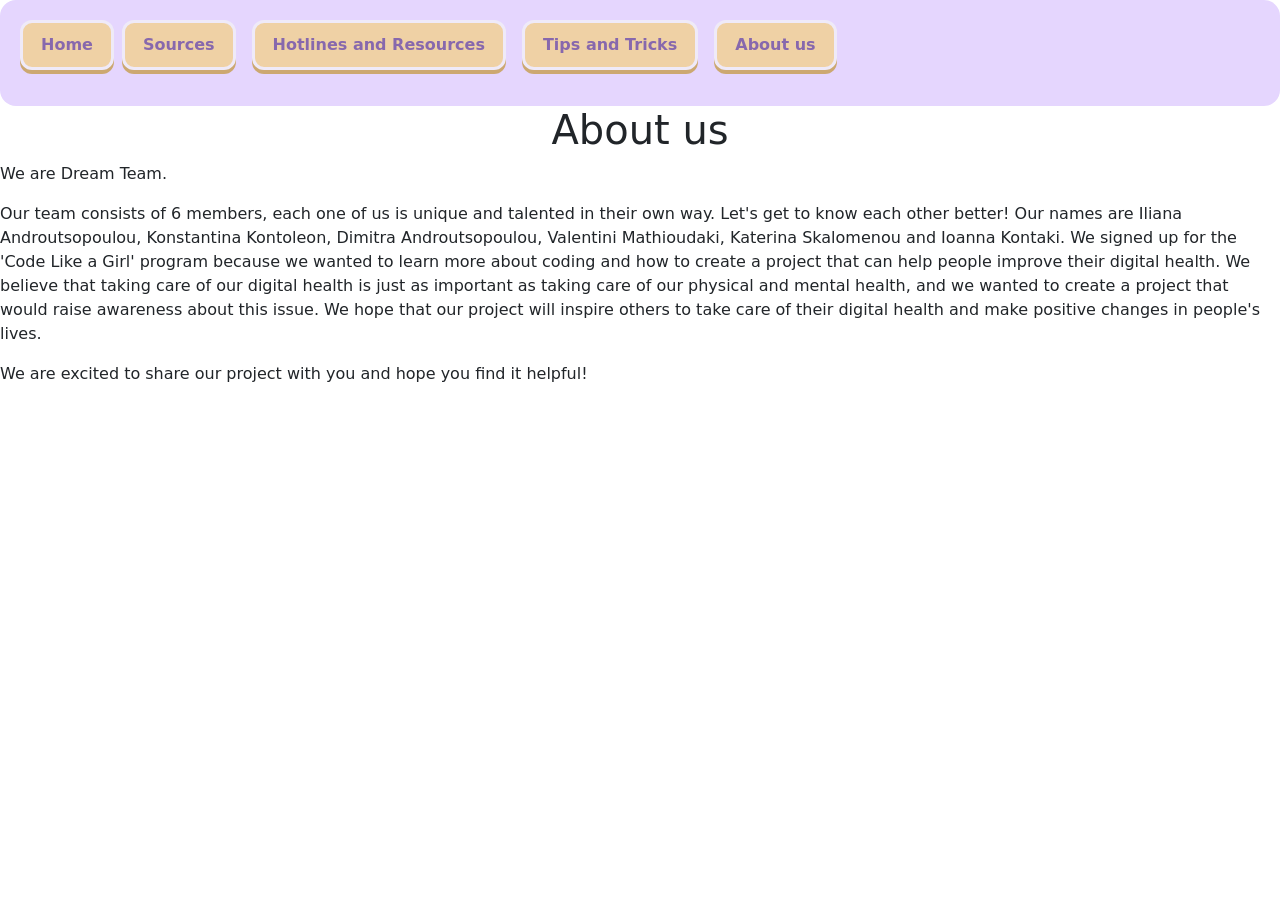
==== about.html @ 0ca4001b "Update about.html" ====
<!doctype html>
<html lang="en">
  <head>
    <meta charset="UTF-8" />
    <meta name="viewport" content="width=device-width, initial-scale=1.0" />
    <link rel="stylesheet" href="style.css" />
    <link rel="preconnect" href="https://fonts.googleapis.com" />
    <link rel="preconnect" href="https://fonts.gstatic.com" crossorigin />
    <link
      href="https://fonts.googleapis.com/css2?family=Montserrat:ital,wght@0,100..900;1,100..900&display=swap"
      rel="stylesheet"
    />
    <link
      href="https://cdn.jsdelivr.net/npm/bootstrap@5.3.8/dist/css/bootstrap.min.css"
      rel="stylesheet"
      integrity="sha384-sRIl4kxILFvY47J16cr9ZwB07vP4J8+LH7qKQnuqkuIAvNWLzeN8tE5YBujZqJLB"
      crossorigin="anonymous"
    />

    <title>About us</title>
  </head>

  <body>
    <div class="top-nav">
      <nav
        style="--bs-breadcrumb-divider: &quot;&quot;"
        aria-label="breadcrumb"
      >
        <ol class="breadcrumb">
          <li class="breadcrumb-item">
            <a class="nav-button" href="index.html">Home</a>
          </li>
          <li class="breadcrumb-item active" aria-current="page">
            <a class="nav-button" href="source.html">Sources</a>
          </li>
          <li class="breadcrumb-item active" aria-current="page">
            <a class="nav-button" href="hotlines-and-resources.html"
              >Hotlines and Resources</a
            >
          </li>
          <li class="breadcrumb-item active" aria-current="page">
            <a class="nav-button" href="tips-and-tricks.html"
              >Tips and Tricks</a
            >
          </li>
          <li class="breadcrumb-item active" aria-current="page">
            <a class="nav-button" href="#">About us</a>
          </li>
        </ol>
      </nav>
    </div>
    <div class="q7">
      <h1>About us</h1>
    </div>
    <div class="box-q4">
      <p>We are Dream Team.</p>
      <p>
        Our team consists of 6 members, each one of us is unique and talented in
        their own way. Let's get to know each other better! Our names are Iliana
        Androutsopoulou, Konstantina Kontoleon, Dimitra Androutsopoulou,
        Valentini Mathioudaki, Katerina Skalomenou and Ioanna Kontaki. We signed
        up for the 'Code Like a Girl' program because we wanted to learn more
        about coding and how to create a project that can help people improve
        their digital health. We believe that taking care of our digital health
        is just as important as taking care of our physical and mental health,
        and we wanted to create a project that would raise awareness about this
        issue. We hope that our project will inspire others to take care of
        their digital health and make positive changes in people's lives.
      </p>

      <p class="dt">
        We are excited to share our project with you and hope you find it
        helpful!
      </p>
    </div>

    <script
      src="https://cdn.jsdelivr.net/npm/bootstrap@5.3.8/dist/js/bootstrap.bundle.min.js"
      integrity="sha384-FKyoEForCGlyvwx9Hj09JcYn3nv7wiPVlz7YYwJrWVcXK/BmnVDxM+D2scQbITxI"
      crossorigin="anonymous"
    ></script>
  </body>
</html>
---- style.css ----
body {
  background-color: #f3ecfc;
  font-family: "Montserrat", sans-serif;
}
.top-nav {
  position: relative;
  display: flex;
  align-items: center;
  margin: auto;
  padding: 20px;
  border-radius: 16px;
  display: flex;
  align-items: center;
  gap: 20px;
  padding: 20px;
  background-color: #e5d6fe;
}

.top-nav nav {
  flex: 1;
}
.nav-button {
  display: inline-block;
  padding: 10px 18px;
  border: 3px solid #efeaf8;
  border-radius: 12px;
  background-color: #efd1a5;
  box-shadow: 0 4px 0 #cca871;
  color: #8768ad;
  font-weight: 700;
  text-decoration: none;
  transition:
    transform 120ms ease,
    box-shadow 120ms ease;
}
.nav-button:hover,
.nav-button:focus-visible {
  transform: translateY(-2px);
  box-shadow: 0 6px 0 #f3e1ddaf;
  color: #291544;
}
.nav-button:active {
  transform: translateY(2px);
  box-shadow: 0 2px 0 #9c95a8;
}
.nav-button.active {
  background-color: #fff1a8;
}
.box {
  height: auto;
  padding: 10px;
  width: auto;
  margin: 5px;
  border-radius: 40px;
  background-color: #e4cdf1;
}
h1 {
  text-align: center;
}
#element1 {
  display: inline-block;
  margin-right: auto;
  width: 200px;
}
#element2 {
  display: inline-block;
  width: 200px;
}

.box-q3 {
  height: auto;
  width: 100%;
  padding: 5px;
  margin: 10px;
  background-color: #f3eabe;
  border-radius: 40px;
}

#center-header {
  text-align: center;
}

#img {
  flex-shrink: 0;
}
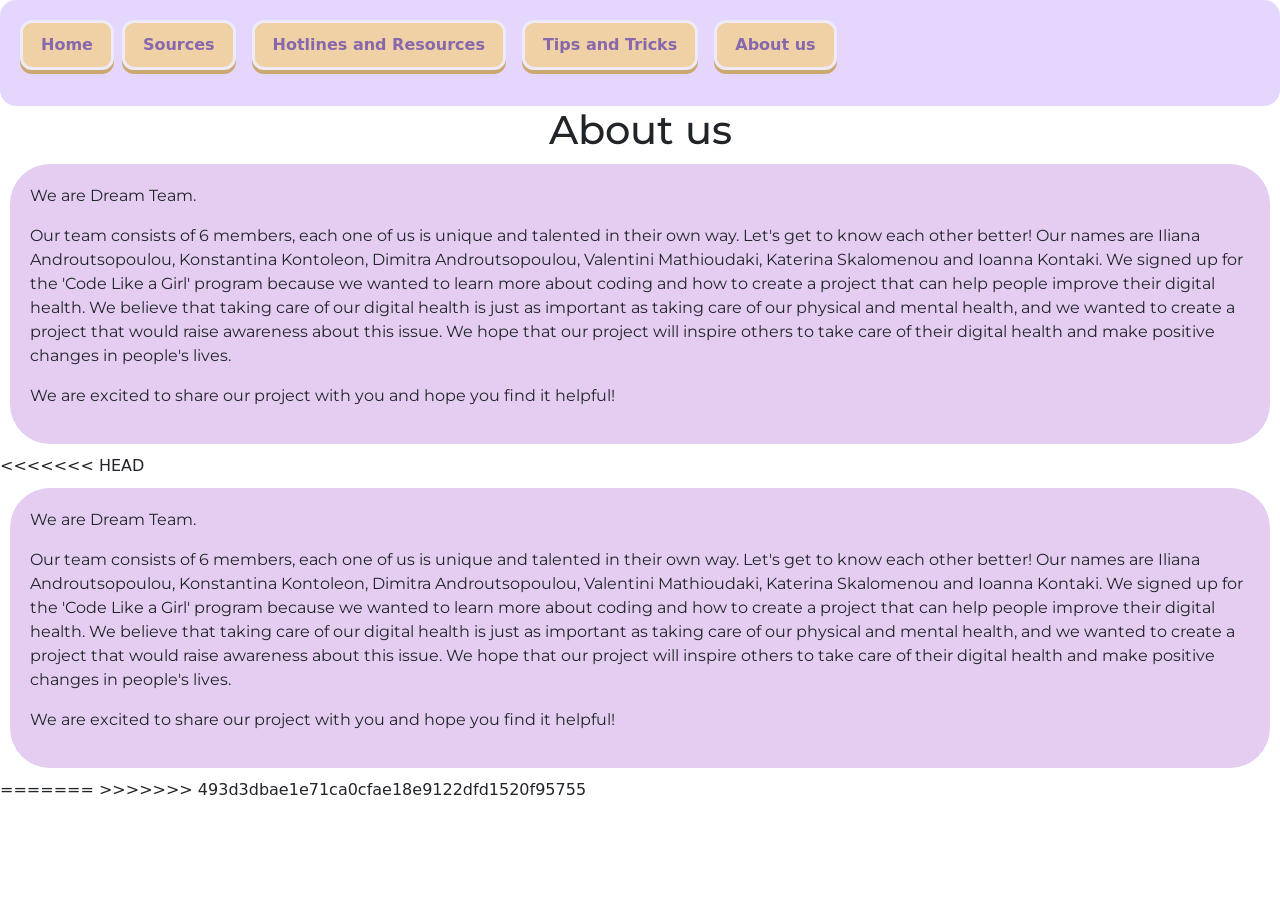
==== commit 00586777: "Merge branch 'main' of https://github.com/ilianaaa4/dreamteam" ====
--- a/about.html
+++ b/about.html
@@ -81,3 +81,27 @@
     ></script>
   </body>
 </html>
+<<<<<<< HEAD
+
+<div class="box-q4">
+  <p>We are Dream Team.</p>
+  <p></p>
+  Our team consists of 6 members, each one of us is unique and talented in their
+  own way. Let's get to know each other better! Our names are Iliana
+  Androutsopoulou, Konstantina Kontoleon, Dimitra Androutsopoulou, Valentini
+  Mathioudaki, Katerina Skalomenou and Ioanna Kontaki. We signed up for the
+  'Code Like a Girl' program because we wanted to learn more about coding and
+  how to create a project that can help people improve their digital health. We
+  believe that taking care of our digital health is just as important as taking
+  care of our physical and mental health, and we wanted to create a project that
+  would raise awareness about this issue. We hope that our project will inspire
+  others to take care of their digital health and make positive changes in
+  people's lives.
+  <p></p>
+
+  <p class="dt">
+    We are excited to share our project with you and hope you find it helpful!
+  </p>
+</div class="box-q4">
+=======
+>>>>>>> 493d3dbae1e71ca0cfae18e9122dfd1520f95755
--- a/style.css
+++ b/style.css
@@ -81,5 +81,45 @@
 }
 
 #img {
+  position: relative;
+  corner-top-right-shape: 50px;
+  corner-top-left-shape: 0px;
+}
+
+p {
+  margin: 15px 0;
+  font-family: "Montserrat", sans-serif;
+}
+
+.box-q4 {
+  background-color: #e4cdf1;
+  border-radius: 40px;
+  padding: 20px;
+  margin: 10px;
+  font-family: "Montserrat", sans-serif;
+}
+
+.box-q5 {
+  background-color: #e4cdf1;
+  border-radius: 40px;
+  padding: 20px;
+  margin: 10px;
+  font-family: "Montserrat", sans-serif;
+}
+
+.box-q6 {
+  background-color: #e4cdf1;
+  border-radius: 40px;
+  padding: 20px;
+  margin: 10px;
+  text-align: center;
+  font-size: 20px;
+  font-family: "Montserrat", sans-serif;
+}
+
+.q7 {
+  text-align: center;
+  font-size: 20px;
+  font-family: "Montserrat", sans-serif;
   flex-shrink: 0;
 }
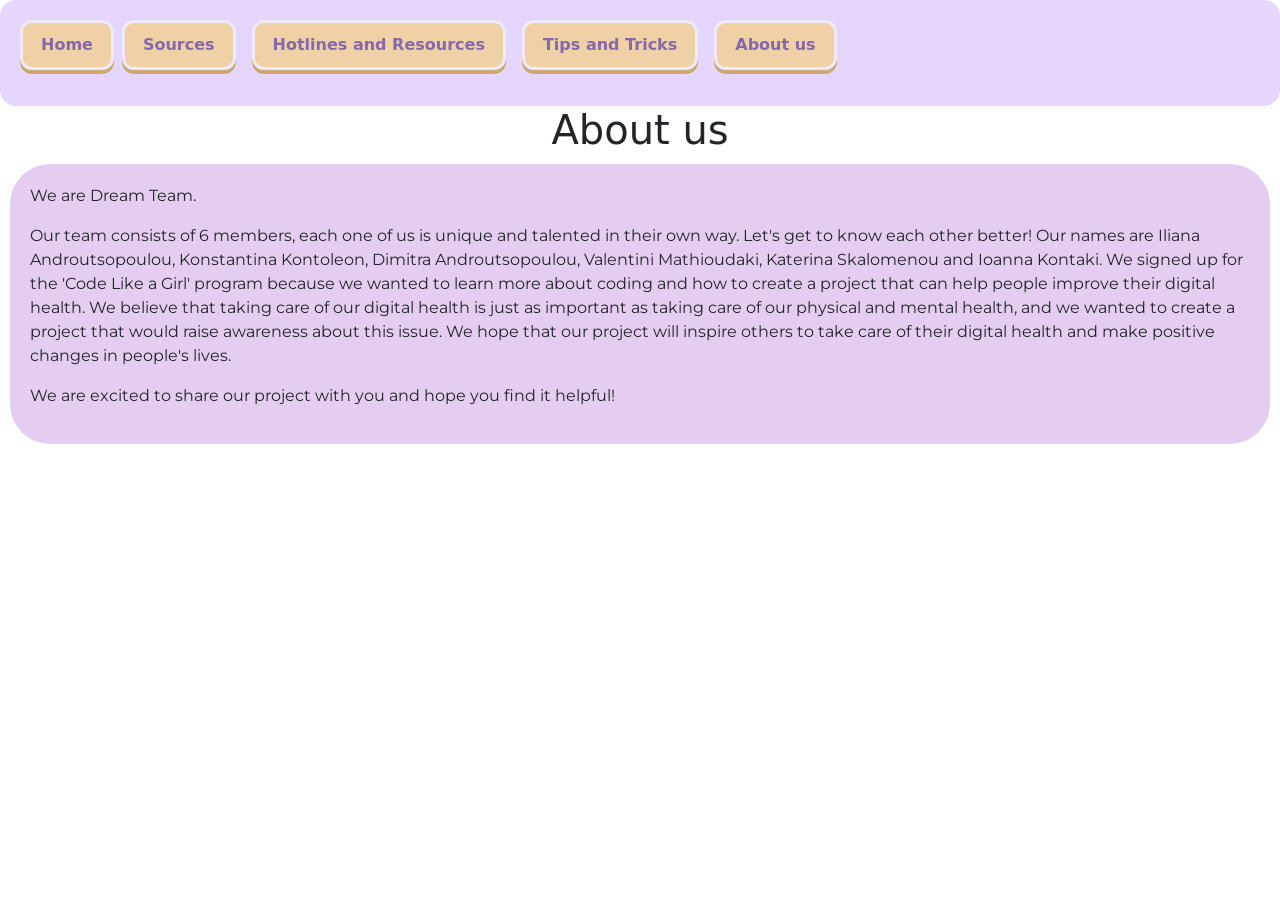
==== commit 08833b34: "Merge branch 'main' of https://github.com/ilianaaa4/dreamteam" ====
--- a/about.html
+++ b/about.html
@@ -81,27 +81,3 @@
     ></script>
   </body>
 </html>
-<<<<<<< HEAD
-
-<div class="box-q4">
-  <p>We are Dream Team.</p>
-  <p></p>
-  Our team consists of 6 members, each one of us is unique and talented in their
-  own way. Let's get to know each other better! Our names are Iliana
-  Androutsopoulou, Konstantina Kontoleon, Dimitra Androutsopoulou, Valentini
-  Mathioudaki, Katerina Skalomenou and Ioanna Kontaki. We signed up for the
-  'Code Like a Girl' program because we wanted to learn more about coding and
-  how to create a project that can help people improve their digital health. We
-  believe that taking care of our digital health is just as important as taking
-  care of our physical and mental health, and we wanted to create a project that
-  would raise awareness about this issue. We hope that our project will inspire
-  others to take care of their digital health and make positive changes in
-  people's lives.
-  <p></p>
-
-  <p class="dt">
-    We are excited to share our project with you and hope you find it helpful!
-  </p>
-</div class="box-q4">
-=======
->>>>>>> 493d3dbae1e71ca0cfae18e9122dfd1520f95755
--- a/style.css
+++ b/style.css
@@ -104,7 +104,6 @@
   border-radius: 40px;
   padding: 20px;
   margin: 10px;
-  font-family: "Montserrat", sans-serif;
 }
 
 .box-q6 {
@@ -114,12 +113,9 @@
   margin: 10px;
   text-align: center;
   font-size: 20px;
-  font-family: "Montserrat", sans-serif;
 }
 
 .q7 {
   text-align: center;
   font-size: 20px;
-  font-family: "Montserrat", sans-serif;
-  flex-shrink: 0;
 }
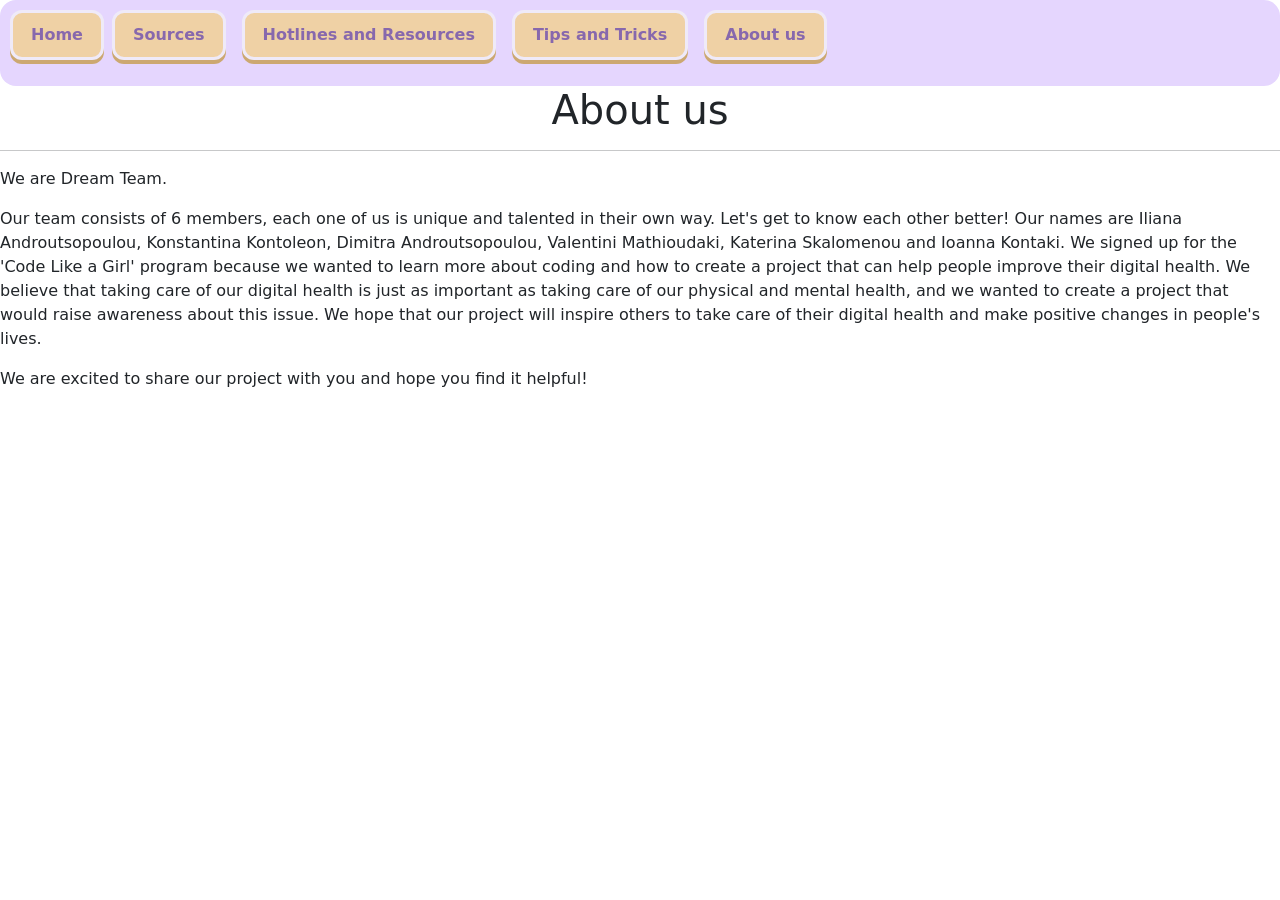
==== commit 25b1dea8: "changed background" ====
--- a/about.html
+++ b/about.html
@@ -16,11 +16,8 @@
       integrity="sha384-sRIl4kxILFvY47J16cr9ZwB07vP4J8+LH7qKQnuqkuIAvNWLzeN8tE5YBujZqJLB"
       crossorigin="anonymous"
     />
-
     <title>About us</title>
   </head>
-
-  <body>
     <div class="top-nav">
       <nav
         style="--bs-breadcrumb-divider: &quot;&quot;"
@@ -49,31 +46,10 @@
         </ol>
       </nav>
     </div>
-    <div class="q7">
+    <div>
       <h1>About us</h1>
+      <hr />
     </div>
-    <div class="box-q4">
-      <p>We are Dream Team.</p>
-      <p>
-        Our team consists of 6 members, each one of us is unique and talented in
-        their own way. Let's get to know each other better! Our names are Iliana
-        Androutsopoulou, Konstantina Kontoleon, Dimitra Androutsopoulou,
-        Valentini Mathioudaki, Katerina Skalomenou and Ioanna Kontaki. We signed
-        up for the 'Code Like a Girl' program because we wanted to learn more
-        about coding and how to create a project that can help people improve
-        their digital health. We believe that taking care of our digital health
-        is just as important as taking care of our physical and mental health,
-        and we wanted to create a project that would raise awareness about this
-        issue. We hope that our project will inspire others to take care of
-        their digital health and make positive changes in people's lives.
-      </p>
-
-      <p class="dt">
-        We are excited to share our project with you and hope you find it
-        helpful!
-      </p>
-    </div>
-
     <script
       src="https://cdn.jsdelivr.net/npm/bootstrap@5.3.8/dist/js/bootstrap.bundle.min.js"
       integrity="sha384-FKyoEForCGlyvwx9Hj09JcYn3nv7wiPVlz7YYwJrWVcXK/BmnVDxM+D2scQbITxI"
@@ -81,3 +57,24 @@
     ></script>
   </body>
 </html>
+
+<div>
+  <p>We are Dream Team.</p>
+  <p></p>
+  Our team consists of 6 members, each one of us is unique and talented in their
+  own way. Let's get to know each other better! Our names are Iliana
+  Androutsopoulou, Konstantina Kontoleon, Dimitra Androutsopoulou, Valentini
+  Mathioudaki, Katerina Skalomenou and Ioanna Kontaki. We signed up for the
+  'Code Like a Girl' program because we wanted to learn more about coding and
+  how to create a project that can help people improve their digital health. We
+  believe that taking care of our digital health is just as important as taking
+  care of our physical and mental health, and we wanted to create a project that
+  would raise awareness about this issue. We hope that our project will inspire
+  others to take care of their digital health and make positive changes in
+  people's lives.
+  <p></p>
+
+  <p class="dt">
+    We are excited to share our project with you and hope you find it helpful!
+  </p>
+</div class="box-q4">
--- a/style.css
+++ b/style.css
@@ -1,23 +1,15 @@
 body {
-  background-color: #f3ecfc;
   font-family: "Montserrat", sans-serif;
 }
 .top-nav {
-  position: relative;
-  display: flex;
-  align-items: center;
   margin: auto;
-  padding: 20px;
+  padding: 10px;
   border-radius: 16px;
-  display: flex;
-  align-items: center;
-  gap: 20px;
-  padding: 20px;
   background-color: #e5d6fe;
 }
-
 .top-nav nav {
-  flex: 1;
+  display: flex;
+  gap: 5px;
 }
 .nav-button {
   display: inline-block;
@@ -88,7 +80,6 @@
 
 p {
   margin: 15px 0;
-  font-family: "Montserrat", sans-serif;
 }
 
 .box-q4 {
@@ -96,7 +87,6 @@
   border-radius: 40px;
   padding: 20px;
   margin: 10px;
-  font-family: "Montserrat", sans-serif;
 }
 
 .box-q5 {
@@ -106,16 +96,6 @@
   margin: 10px;
 }
 
-.box-q6 {
-  background-color: #e4cdf1;
-  border-radius: 40px;
-  padding: 20px;
-  margin: 10px;
-  text-align: center;
-  font-size: 20px;
+.backdrop {
+  background-color: #f3ecfc;
 }
-
-.q7 {
-  text-align: center;
-  font-size: 20px;
-}
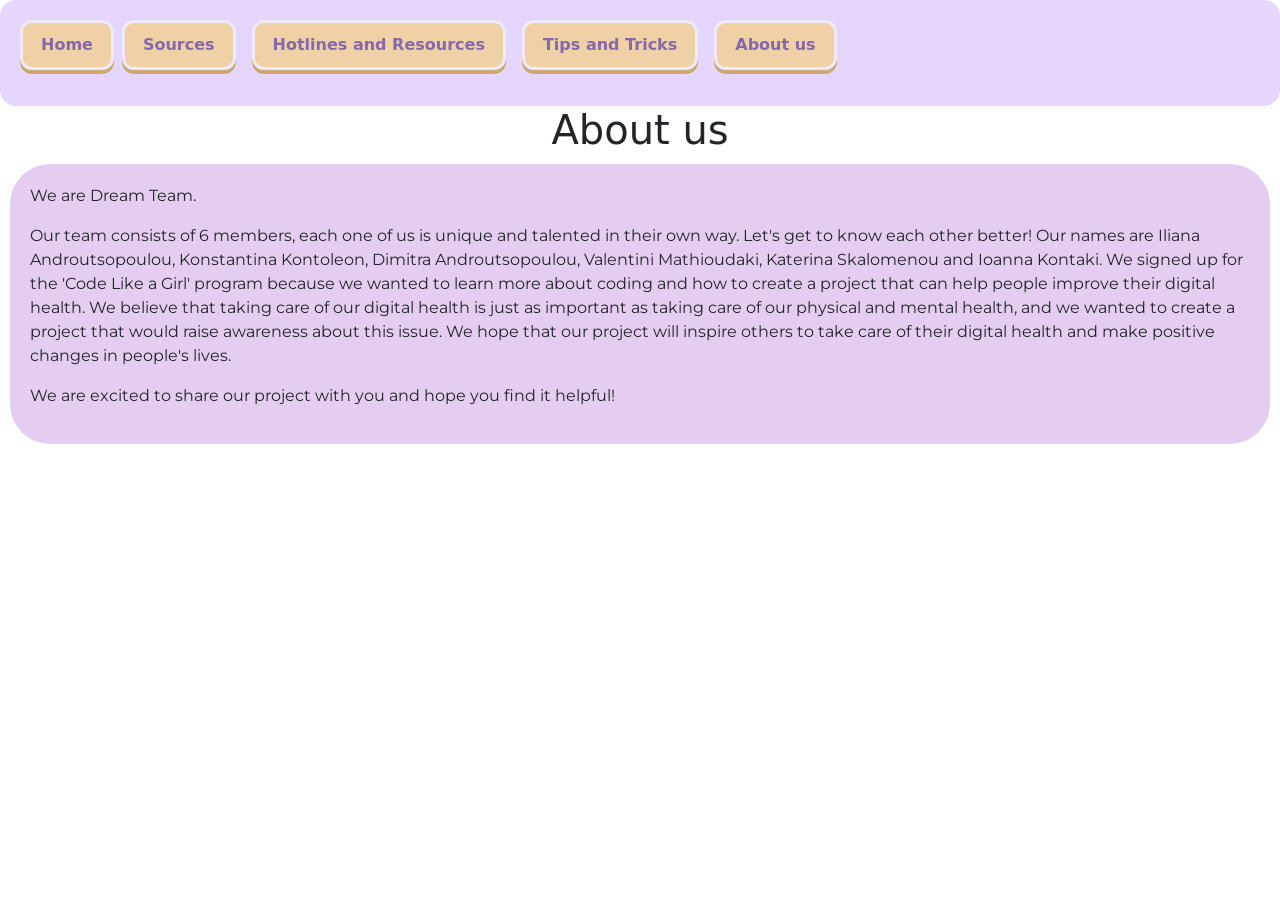
==== commit b2c4201a: "Merge branch 'main' of https://github.com/ilianaaa4/dreamteam" ====
--- a/about.html
+++ b/about.html
@@ -18,6 +18,8 @@
     />
     <title>About us</title>
   </head>
+
+  <body>
     <div class="top-nav">
       <nav
         style="--bs-breadcrumb-divider: &quot;&quot;"
@@ -46,10 +48,31 @@
         </ol>
       </nav>
     </div>
-    <div>
+    <div class="q7">
       <h1>About us</h1>
-      <hr />
     </div>
+    <div class="box-q4">
+      <p>We are Dream Team.</p>
+      <p>
+        Our team consists of 6 members, each one of us is unique and talented in
+        their own way. Let's get to know each other better! Our names are Iliana
+        Androutsopoulou, Konstantina Kontoleon, Dimitra Androutsopoulou,
+        Valentini Mathioudaki, Katerina Skalomenou and Ioanna Kontaki. We signed
+        up for the 'Code Like a Girl' program because we wanted to learn more
+        about coding and how to create a project that can help people improve
+        their digital health. We believe that taking care of our digital health
+        is just as important as taking care of our physical and mental health,
+        and we wanted to create a project that would raise awareness about this
+        issue. We hope that our project will inspire others to take care of
+        their digital health and make positive changes in people's lives.
+      </p>
+
+      <p class="dt">
+        We are excited to share our project with you and hope you find it
+        helpful!
+      </p>
+    </div>
+
     <script
       src="https://cdn.jsdelivr.net/npm/bootstrap@5.3.8/dist/js/bootstrap.bundle.min.js"
       integrity="sha384-FKyoEForCGlyvwx9Hj09JcYn3nv7wiPVlz7YYwJrWVcXK/BmnVDxM+D2scQbITxI"
@@ -57,24 +80,3 @@
     ></script>
   </body>
 </html>
-
-<div>
-  <p>We are Dream Team.</p>
-  <p></p>
-  Our team consists of 6 members, each one of us is unique and talented in their
-  own way. Let's get to know each other better! Our names are Iliana
-  Androutsopoulou, Konstantina Kontoleon, Dimitra Androutsopoulou, Valentini
-  Mathioudaki, Katerina Skalomenou and Ioanna Kontaki. We signed up for the
-  'Code Like a Girl' program because we wanted to learn more about coding and
-  how to create a project that can help people improve their digital health. We
-  believe that taking care of our digital health is just as important as taking
-  care of our physical and mental health, and we wanted to create a project that
-  would raise awareness about this issue. We hope that our project will inspire
-  others to take care of their digital health and make positive changes in
-  people's lives.
-  <p></p>
-
-  <p class="dt">
-    We are excited to share our project with you and hope you find it helpful!
-  </p>
-</div class="box-q4">
--- a/style.css
+++ b/style.css
@@ -2,14 +2,21 @@
   font-family: "Montserrat", sans-serif;
 }
 .top-nav {
+  position: relative;
+  display: flex;
+  align-items: center;
   margin: auto;
-  padding: 10px;
+  padding: 20px;
   border-radius: 16px;
+  display: flex;
+  align-items: center;
+  gap: 20px;
+  padding: 20px;
   background-color: #e5d6fe;
 }
+
 .top-nav nav {
-  display: flex;
-  gap: 5px;
+  flex: 1;
 }
 .nav-button {
   display: inline-block;
@@ -80,6 +87,7 @@
 
 p {
   margin: 15px 0;
+  font-family: "Montserrat", sans-serif;
 }
 
 .box-q4 {
@@ -87,6 +95,7 @@
   border-radius: 40px;
   padding: 20px;
   margin: 10px;
+  font-family: "Montserrat", sans-serif;
 }
 
 .box-q5 {
@@ -99,3 +108,17 @@
 .backdrop {
   background-color: #f3ecfc;
 }
+
+.box-q6 {
+  background-color: #e4cdf1;
+  border-radius: 40px;
+  padding: 20px;
+  margin: 10px;
+  text-align: center;
+  font-size: 20px;
+}
+
+.q7 {
+  text-align: center;
+  font-size: 20px;
+}
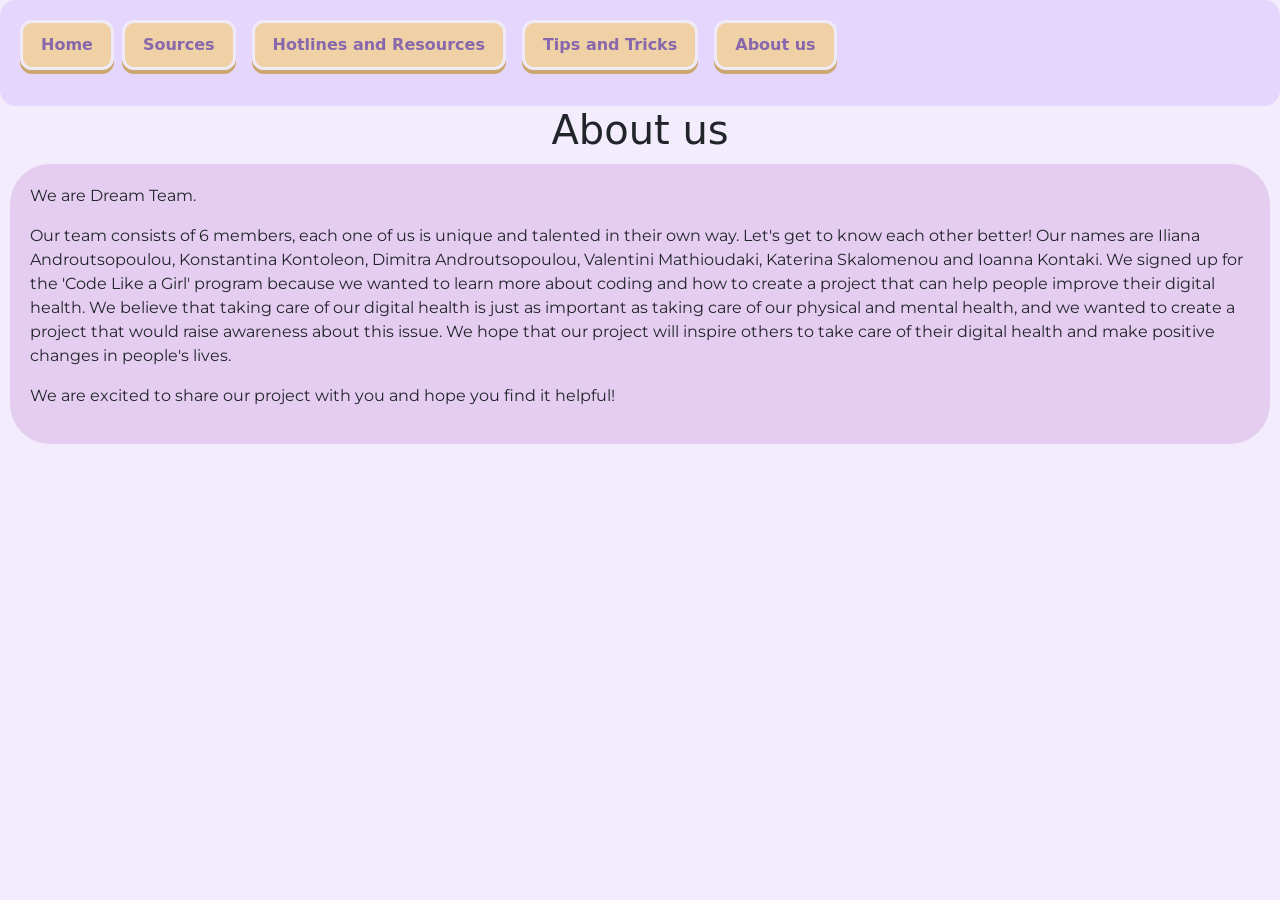
==== commit 09dc5b01: "Update about.html" ====
--- a/about.html
+++ b/about.html
@@ -16,10 +16,11 @@
       integrity="sha384-sRIl4kxILFvY47J16cr9ZwB07vP4J8+LH7qKQnuqkuIAvNWLzeN8tE5YBujZqJLB"
       crossorigin="anonymous"
     />
+
     <title>About us</title>
   </head>
 
-  <body>
+  <body class="backdrop">
     <div class="top-nav">
       <nav
         style="--bs-breadcrumb-divider: &quot;&quot;"
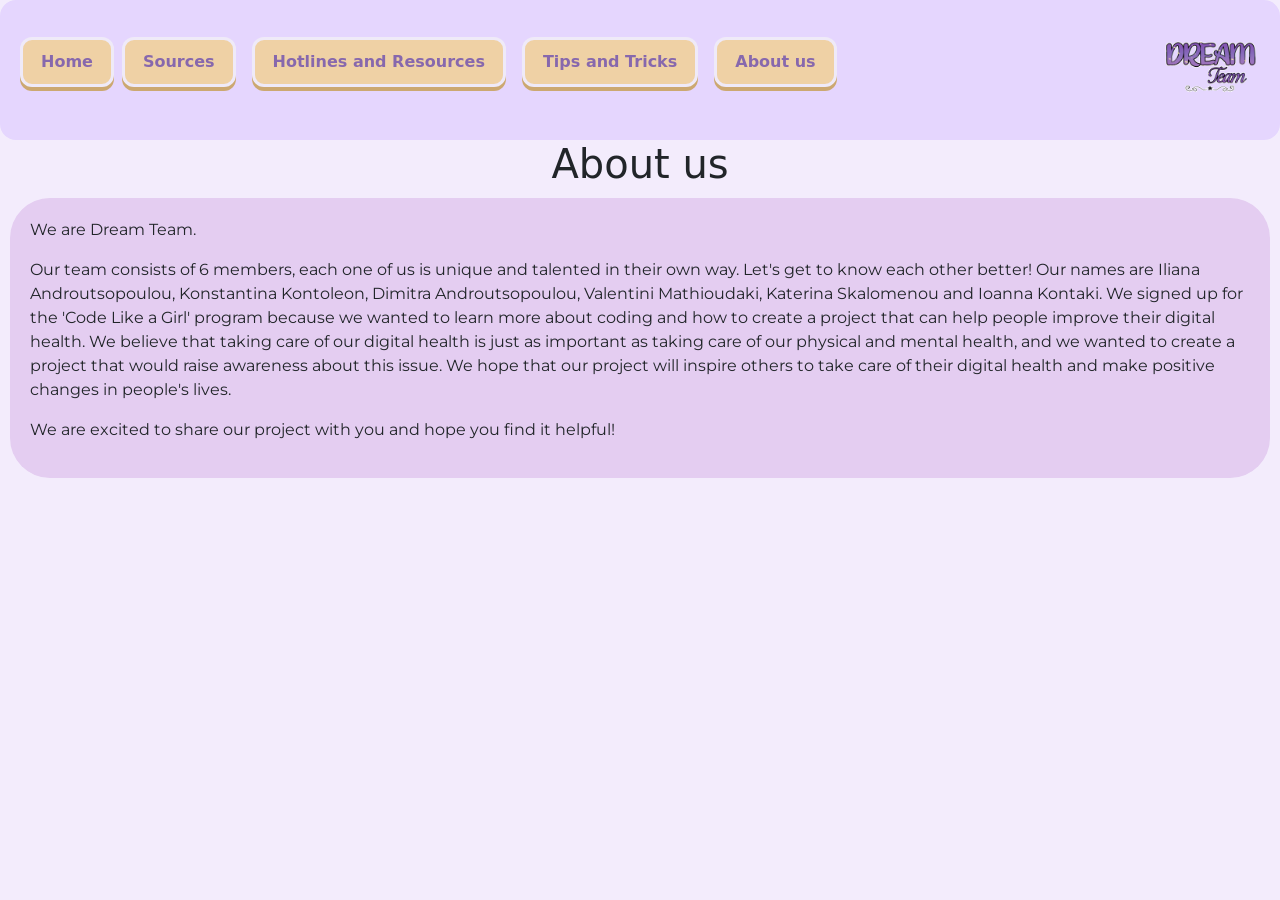
==== commit f12aae9d: "logo change" ====
--- a/about.html
+++ b/about.html
@@ -21,33 +21,42 @@
   </head>
 
   <body class="backdrop">
-    <div class="top-nav">
-      <nav
-        style="--bs-breadcrumb-divider: &quot;&quot;"
-        aria-label="breadcrumb"
-      >
-        <ol class="breadcrumb">
-          <li class="breadcrumb-item">
-            <a class="nav-button" href="index.html">Home</a>
-          </li>
-          <li class="breadcrumb-item active" aria-current="page">
-            <a class="nav-button" href="source.html">Sources</a>
-          </li>
-          <li class="breadcrumb-item active" aria-current="page">
-            <a class="nav-button" href="hotlines-and-resources.html"
-              >Hotlines and Resources</a
-            >
-          </li>
-          <li class="breadcrumb-item active" aria-current="page">
-            <a class="nav-button" href="tips-and-tricks.html"
-              >Tips and Tricks</a
-            >
-          </li>
-          <li class="breadcrumb-item active" aria-current="page">
-            <a class="nav-button" href="#">About us</a>
-          </li>
-        </ol>
-      </nav>
+    <div>
+      <div class="top-nav">
+        <nav
+          style="--bs-breadcrumb-divider: &quot;&quot;"
+          aria-label="breadcrumb"
+        >
+          <ol class="breadcrumb">
+            <li class="breadcrumb-item">
+              <a class="nav-button" href="index.html">Home</a>
+            </li>
+            <li class="breadcrumb-item active" aria-current="page">
+              <a class="nav-button" href="source.html">Sources</a>
+            </li>
+            <li class="breadcrumb-item active" aria-current="page">
+              <a class="nav-button" href="hotlines-and-resources.html"
+                >Hotlines and Resources</a
+              >
+            </li>
+            <li class="breadcrumb-item active" aria-current="page">
+              <a class="nav-button" href="tips-and-tricks.html"
+                >Tips and Tricks</a
+              >
+            </li>
+            <li class="breadcrumb-item active" aria-current="page">
+              <a class="nav-button" href="#">About us</a>
+            </li>
+          </ol>
+        </nav>
+        <img
+          id="img"
+          src="./Untitled99_20260903152651.png"
+          width="100"
+          height="100"
+          alt="logo"
+        />
+      </div>
     </div>
     <div class="q7">
       <h1>About us</h1>
--- a/style.css
+++ b/style.css
@@ -56,15 +56,6 @@
 h1 {
   text-align: center;
 }
-#element1 {
-  display: inline-block;
-  margin-right: auto;
-  width: 200px;
-}
-#element2 {
-  display: inline-block;
-  width: 200px;
-}
 
 .box-q3 {
   height: auto;
@@ -73,16 +64,11 @@
   margin: 10px;
   background-color: #f3eabe;
   border-radius: 40px;
+  text-align: center;
 }
 
 #center-header {
   text-align: center;
-}
-
-#img {
-  position: relative;
-  corner-top-right-shape: 50px;
-  corner-top-left-shape: 0px;
 }
 
 p {
@@ -95,7 +81,6 @@
   border-radius: 40px;
   padding: 20px;
   margin: 10px;
-  font-family: "Montserrat", sans-serif;
 }
 
 .box-q5 {
@@ -122,3 +107,8 @@
   text-align: center;
   font-size: 20px;
 }
+#box-img {
+  background-color: #fff1a8;
+  padding: 20px;
+  margin: 10px;
+}
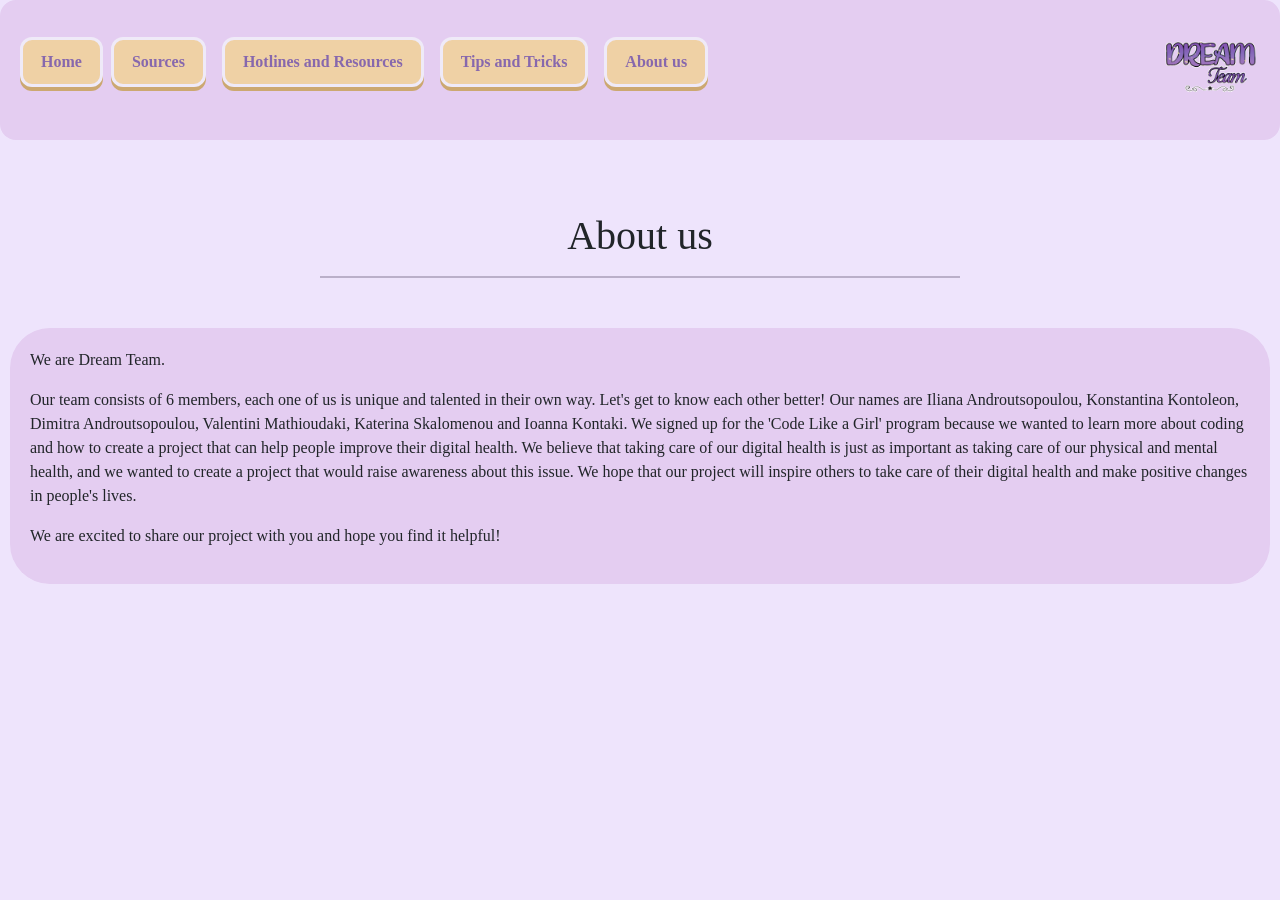
==== commit eecb0e1f: "Final draft - design and layout" ====
--- a/about.html
+++ b/about.html
@@ -58,9 +58,12 @@
         />
       </div>
     </div>
+    <br /><br /><br />
     <div class="q7">
-      <h1>About us</h1>
+      <h1 class="h1">About us</h1>
+      <hr class="hr-center" />
     </div>
+    <br />
     <div class="box-q4">
       <p>We are Dream Team.</p>
       <p>
--- a/style.css
+++ b/style.css
@@ -12,7 +12,7 @@
   align-items: center;
   gap: 20px;
   padding: 20px;
-  background-color: #e5d6fe;
+  background-color: #e4cdf1;
 }
 
 .top-nav nav {
@@ -55,6 +55,8 @@
 }
 h1 {
   text-align: center;
+  font-size: xxx-large;
+  font-weight: bold;
 }
 
 .box-q3 {
@@ -63,7 +65,6 @@
   padding: 5px;
   margin: 10px;
   background-color: #f3eabe;
-  border-radius: 40px;
   text-align: center;
 }
 
@@ -72,8 +73,14 @@
 }
 
 p {
-  margin: 15px 0;
-  font-family: "Montserrat", sans-serif;
+  margin: 20px 0;
+  font-family:
+    Palatino,
+    Palatino Linotype,
+    Palatino LT STD,
+    Book Antiqua,
+    Georgia,
+    serif;
 }
 
 .box-q4 {
@@ -91,7 +98,7 @@
 }
 
 .backdrop {
-  background-color: #f3ecfc;
+  background-color: #eee4fc;
 }
 
 .box-q6 {
@@ -112,3 +119,73 @@
   padding: 20px;
   margin: 10px;
 }
+
+#header-margin {
+  margin: 20px 0;
+}
+#box-img2 {
+  display: block;
+  background-color: #fff1a8;
+  padding: auto;
+  margin: auto;
+  align-items: center;
+}
+.box2 {
+  background-color: #fff1a8;
+  height: auto;
+  width: auto;
+  padding: 10px;
+  margin: 5px;
+  border-radius: 40px;
+}
+
+.h1 {
+  font-family:
+    Calisto MT,
+    Bookman Old Style,
+    Bookman,
+    Goudy Old Style,
+    Garamond,
+    Hoefler Text,
+    Bitstream Charter,
+    Georgia,
+    serif;
+
+  color: #1f1032;
+}
+
+.hr-left {
+  border-color: #1f1032;
+  width: 50%;
+  text-align: left;
+  margin-left: 0;
+  margin-right: auto;
+  border-top: 2px solid #1f1032;
+}
+
+.hr-center {
+  border-color: #1f1032;
+  width: 50%;
+  margin-left: auto;
+  margin-right: auto;
+  border-top: 2px solid #1f1032;
+}
+li {
+  font-family:
+    Palatino,
+    Palatino Linotype,
+    Palatino LT STD,
+    Book Antiqua,
+    Georgia,
+    serif;
+}
+
+h2 {
+  font-family:
+    Garamond,
+    Baskerville,
+    Baskerville Old Face,
+    Hoefler Text,
+    Times New Roman,
+    serif;
+}
